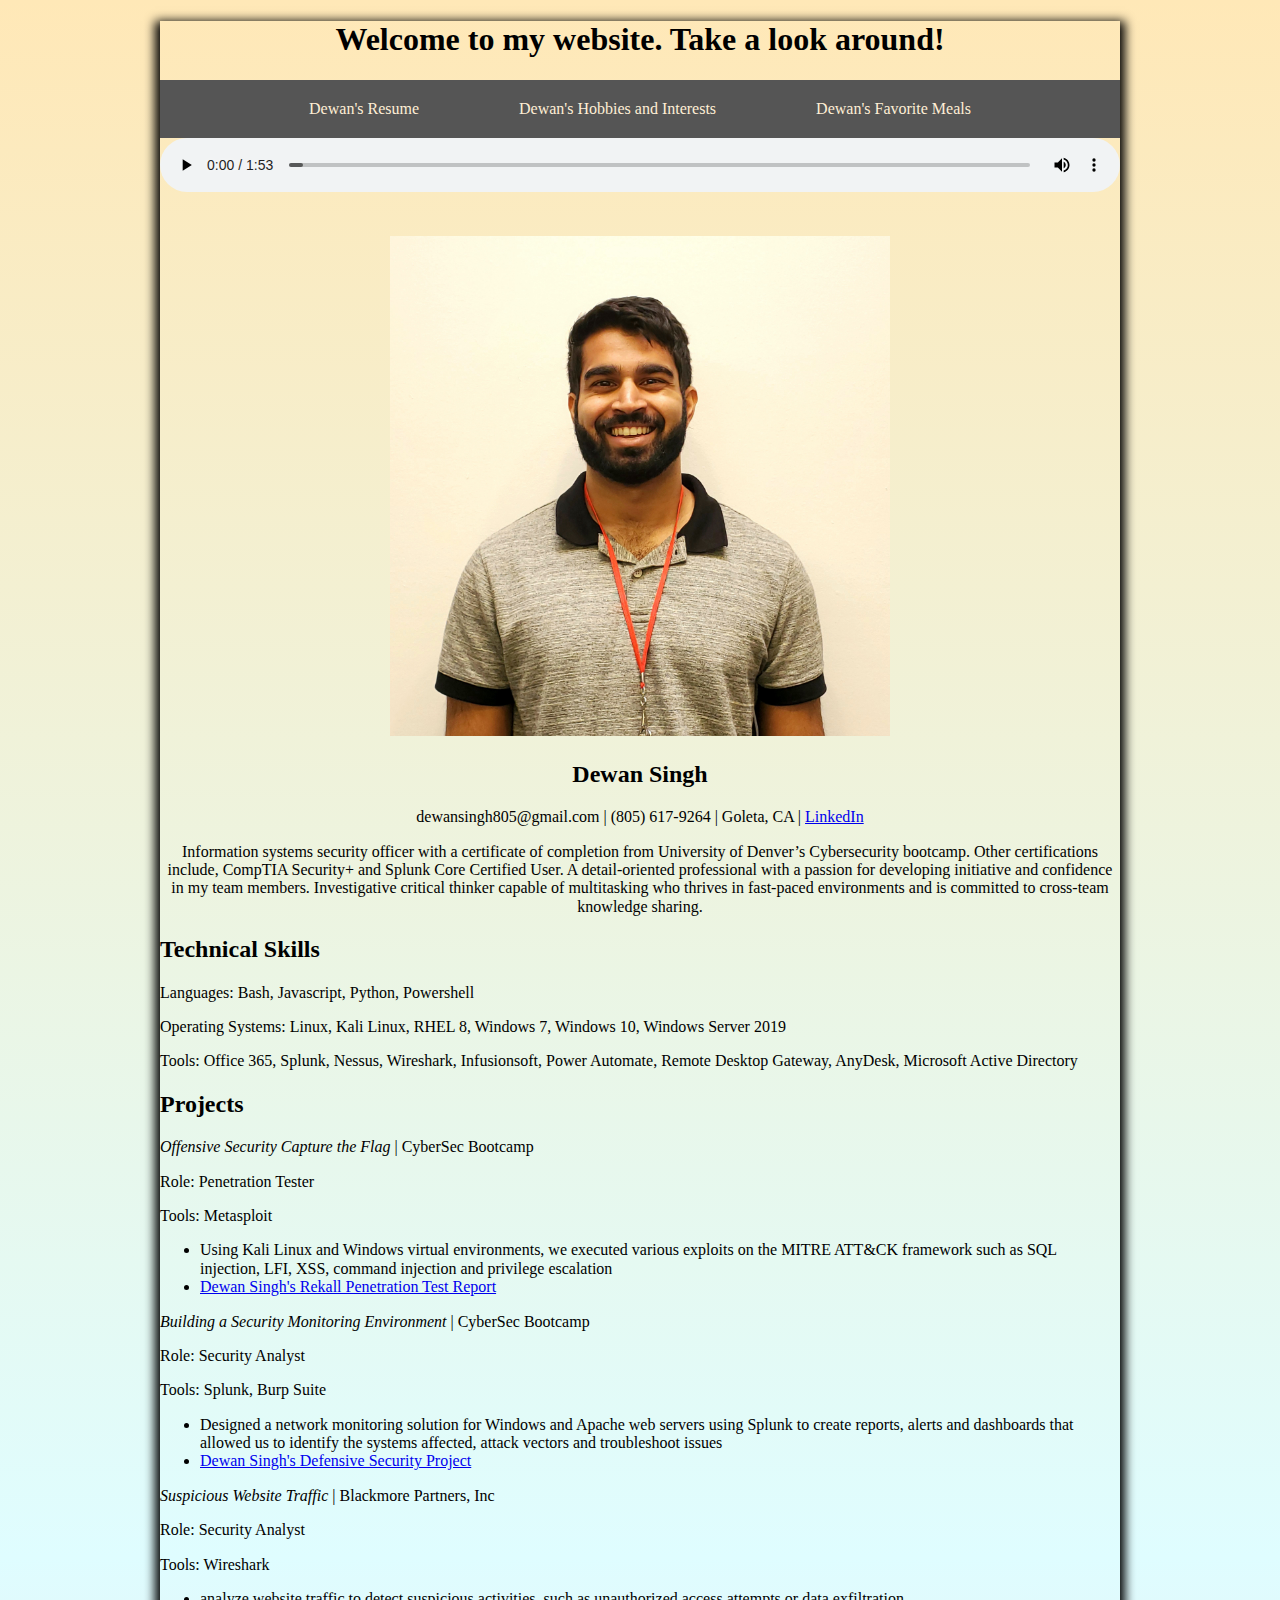
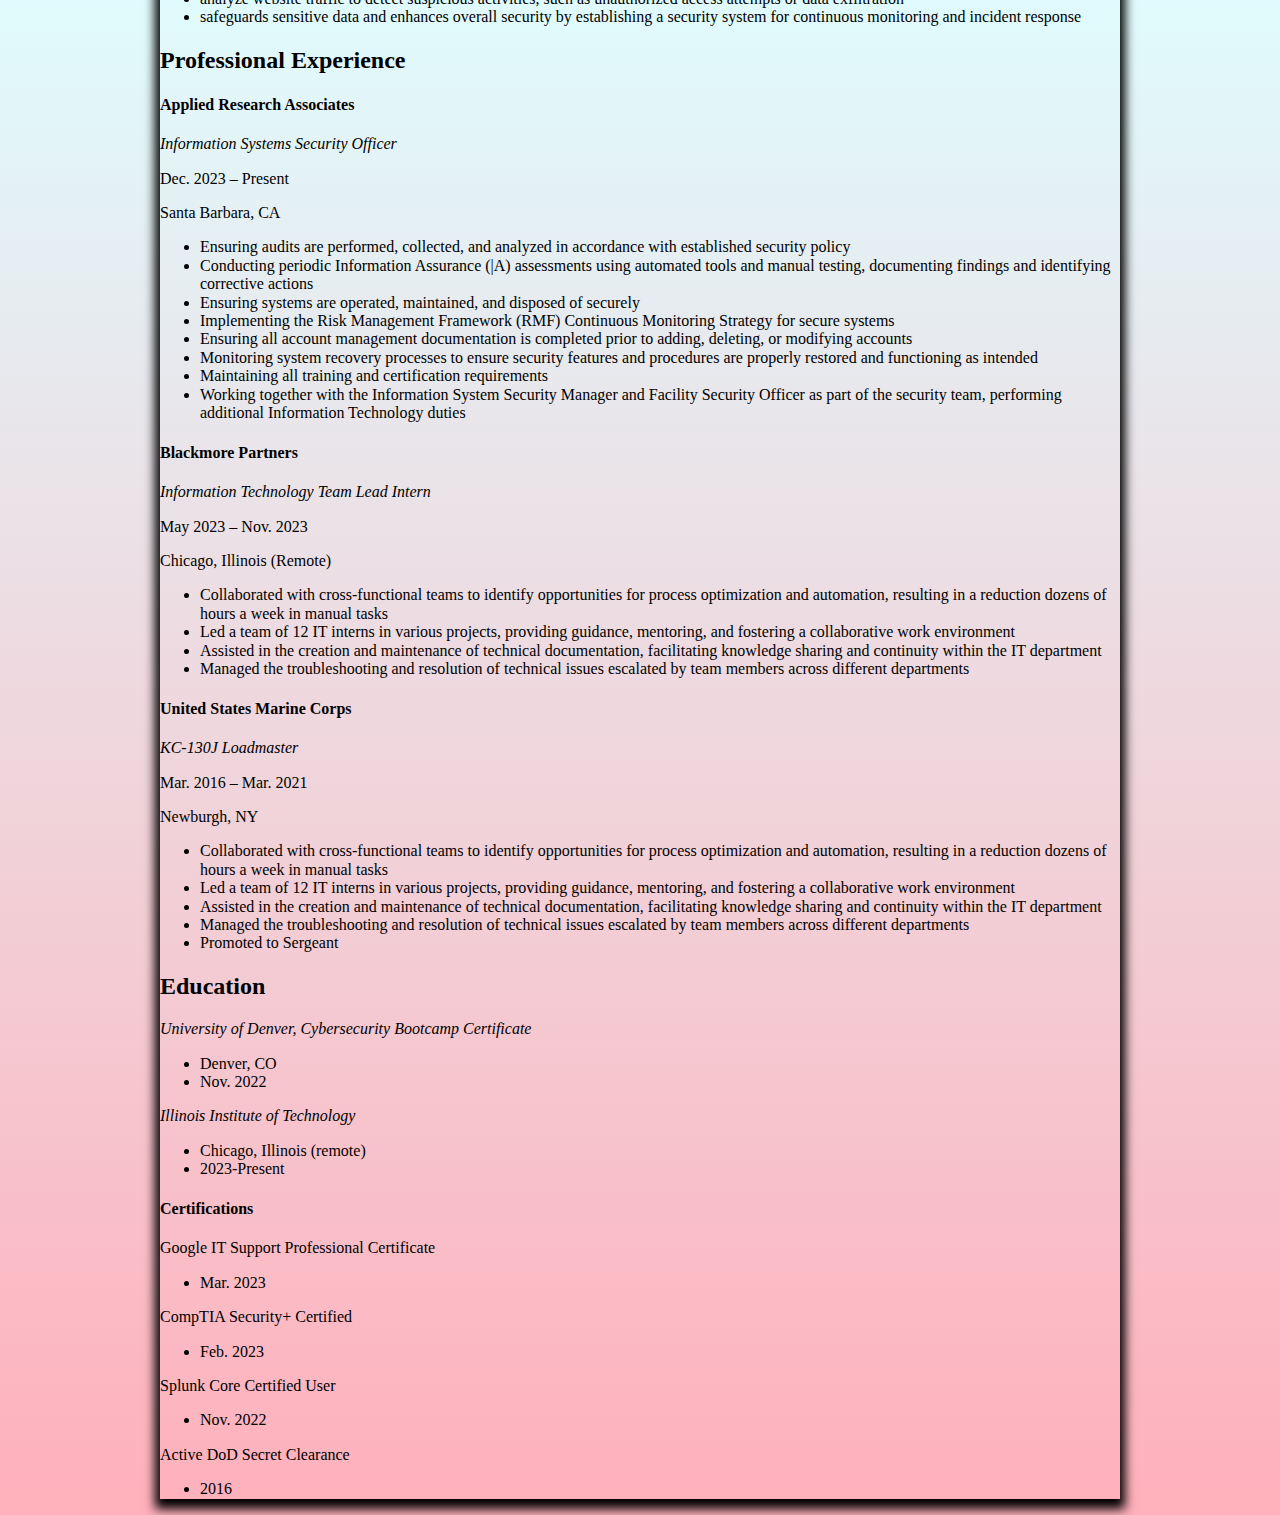
==== index.html @ 74b289df "Test css addition" ====
<!DOCTYPE html>
<html lang="en">
<head>
  <meta charset="utf-8">
  <title>Dewan's Website</title>
  <link rel="stylesheet" type="text/css" href="css/normalize.css">
  <link rel="stylesheet" type="text/css" href="css/test.css">
</head>
<body>
  <div id="content">
    <h1>Welcome to my website. Take a look around!</h1>
    <nav id="proj-nav">
      <ul>
        <li><a href="index.html">Dewan's Resume</a></li>
        <li><a href="blog.html">Dewan's Hobbies and Interests</a></li>
        <li><a href="recipe.html">Dewan's Favorite Meals</a></li>
      </ul>
    </nav>
    <audio controls>
      <source src="media/serene-view.mp3" type="audio/mp3">
    </audio>
    <header id="header">
      <img class="Dewan" src="images/Dewan.jpg" alt="A picture of a very photogenic man" width="500" height="500">
      <h2><strong>Dewan Singh</strong></h2>
      <p>dewansingh805@gmail.com   |  (805) 617-9264 | Goleta, CA | <a href="https://www.linkedin.com/in/dewan-singh-96767b1b7/">LinkedIn</a></p>
      <p>Information systems security officer with a certificate of completion from University of Denver’s Cybersecurity bootcamp. Other certifications include, CompTIA Security+ and Splunk Core Certified User. A detail-oriented professional with a passion for developing initiative and confidence in my team members. Investigative critical thinker capable of multitasking who thrives in fast-paced environments and is committed to cross-team knowledge sharing.</p>
    </header>
    <main id="cont">
      <div id="sub1">
        <h2><strong>Technical Skills</strong></h2>
        <p>Languages: Bash, Javascript, Python, Powershell</p>
        <p>Operating Systems: Linux, Kali Linux, RHEL 8, Windows 7, Windows 10, Windows Server 2019</p>
        <p>Tools: Office 365, Splunk, Nessus, Wireshark, Infusionsoft, Power Automate, Remote Desktop Gateway, AnyDesk, Microsoft Active Directory</p>
      </div>
      <div id="sub2">
        <h2><strong>Projects</strong></h2>
        <div id="project1">
          <p><em>Offensive Security Capture the Flag</em> | CyberSec Bootcamp</p>
          <p>Role: Penetration Tester</p>
          <p>Tools: Metasploit</p>
          <ul>
            <li>Using Kali Linux and Windows virtual environments, we executed various exploits on the MITRE ATT&CK framework such as SQL injection, LFI, XSS, command injection and privilege escalation</li>
            <li><a href="https://bit.ly/3Yk1WV3">Dewan Singh's Rekall Penetration Test Report</a></li>
          </ul>
        </div>
        <div id="project2">
          <p><em>Building a Security Monitoring Environment</em> | CyberSec Bootcamp</p>
          <p>Role: Security Analyst</p>
          <p>Tools: Splunk, Burp Suite</p>
          <ul>
            <li>Designed a network monitoring solution for Windows and Apache web servers using Splunk to create reports, alerts and dashboards that allowed us to identify the systems affected, attack vectors and troubleshoot issues</li>
            <li><a href="https://bit.ly/3ZetKM2">Dewan Singh's Defensive Security Project</a></li>
          </ul>
        </div>
        <div id="project3">
          <p><em>Suspicious Website Traffic</em> | Blackmore Partners, Inc</p>
          <p>Role: Security Analyst</p>
          <p>Tools: Wireshark</p>
          <ul>
            <li>analyze website traffic to detect suspicious activities, such as unauthorized access attempts or data exfiltration</li>
            <li>safeguards sensitive data and enhances overall security by establishing a security system for continuous monitoring and incident response</li>
          </ul>
        </div>
      </div>
      <div id="sub3">
        <h2><strong>Professional Experience</strong></h2>
        <div id="exp1">
          <h4><strong>Applied Research Associates</strong></h4>
          <p><em>Information Systems Security Officer</em></p>
          <p>Dec. 2023 – Present</p>
          <p>Santa Barbara, CA</p>
          <ul>
            <li>Ensuring audits are performed, collected, and analyzed in accordance with established security policy</li>
            <li>Conducting periodic Information Assurance (|A) assessments using automated tools and manual testing, documenting findings and identifying corrective actions</li>
            <li>Ensuring systems are operated, maintained, and disposed of securely</li>
            <li>Implementing the Risk Management Framework (RMF) Continuous Monitoring Strategy for secure systems</li>
            <li>Ensuring all account management documentation is completed prior to adding, deleting, or modifying accounts</li>
            <li>Monitoring system recovery processes to ensure security features and procedures are properly restored and functioning as intended</li>
            <li>Maintaining all training and certification requirements</li>
            <li>Working together with the Information System Security Manager and Facility Security Officer as part of the security team, performing additional Information Technology duties</li>
          </ul>
        </div>
        <div id="exp2">
          <h4><strong>Blackmore Partners</strong></h4>
          <p><em>Information Technology Team Lead Intern</em></p>
          <p>May 2023 – Nov. 2023</p>
          <p>Chicago, Illinois (Remote)</p>
          <ul>
            <li>Collaborated with cross-functional teams to identify opportunities for process optimization and automation, resulting in a reduction dozens of hours a week in manual tasks</li>
            <li>Led a team of 12 IT interns in various projects, providing guidance, mentoring, and fostering a collaborative work environment</li>
            <li>Assisted in the creation and maintenance of technical documentation, facilitating knowledge sharing and continuity within the IT department</li>
            <li>Managed the troubleshooting and resolution of technical issues escalated by team members across different departments</li>
          </ul>
        </div>
        <div id="exp3">
          <h4><strong>United States Marine Corps</strong></h4>
          <p><em>KC-130J Loadmaster</em></p>
          <p>Mar. 2016 – Mar. 2021</p>
          <p>Newburgh, NY</p>
          <ul>
            <li>Collaborated with cross-functional teams to identify opportunities for process optimization and automation, resulting in a reduction dozens of hours a week in manual tasks</li>
            <li>Led a team of 12 IT interns in various projects, providing guidance, mentoring, and fostering a collaborative work environment</li>
            <li>Assisted in the creation and maintenance of technical documentation, facilitating knowledge sharing and continuity within the IT department</li>
            <li>Managed the troubleshooting and resolution of technical issues escalated by team members across different departments</li>
            <li>Promoted to Sergeant</li>
          </ul>
        </div>
      </div>
      <div id="sub4">
        <h2><strong>Education</strong></h2>
        <div id="schools">
          <p><em>University of Denver, Cybersecurity Bootcamp Certificate</em></p>
          <ul>
            <li>Denver, CO</li>
            <li>Nov. 2022</li>
          </ul>
          <p><em>Illinois Institute of Technology</em></p>
          <ul>
            <li>Chicago, Illinois (remote)</li>
            <li>2023-Present</li>
          </ul>
        </div>
        <div id="certs">
          <h4><strong>Certifications</strong></h4>
          <p>Google IT Support Professional Certificate</p>
          <ul>
            <li>Mar. 2023</li>
          </ul>
          <p>CompTIA Security+ Certified</p>
          <ul>
            <li>Feb. 2023</li>
          </ul>
          <p>Splunk Core Certified User</p>
          <ul>
            <li>Nov. 2022</li>
          </ul>
          <p>Active DoD Secret Clearance</p>
          <ul>
            <li>2016</li>
          </ul>
        </div>
      </div>
      <p hidden>Created by Dewan Singh</p>
    </main>
  </div>
</body>
</html>
---- css/test.css ----
body {
	background: rgb(255,176,187);
	background: linear-gradient(0deg, rgba(255,176,187,1) 0%, rgba(223,253,255,1) 50%, rgba(255,232,183,1) 100%);
}
        
#content {
	width: 960px;
	margin: 0 auto;
	box-shadow: 0px 5px 10px 5px rgba(0, 0, 0, 1);
	border-radius 15px;
}

h1 {
	position: relative;
	text-align: center;
}

h2 strong {
	position: relative;
	text-align: center;
}

img {
	position: relative;
	text-align: center;
}

audio {
	width: 100%;
}

#header {
	position: relative;
	text-align: center;
	margin-top: 40px;
	border-radius: 12px 12px 0px 0px;
}

#proj-nav {
	float: left;
	width: 100%;
	background-color: #555;
}

#proj-nav ul {
	list-style-type: none;
	margin: 0;
	padding: 0;
	float: left;
	position: relative;
	left:50%;
}

#proj-nav ul li {
	padding: 10px 25px;
	float: left;
	position: relative;
	right: 50%;
}

#proj-nav ul li a {
	padding: 10px 25px;
	display: block;
	text-decoration: none;
	color: #FFEFD5;

#proj-nav ul li a:hover {
	background-color: #FFEFD5;
	color: #666;
}
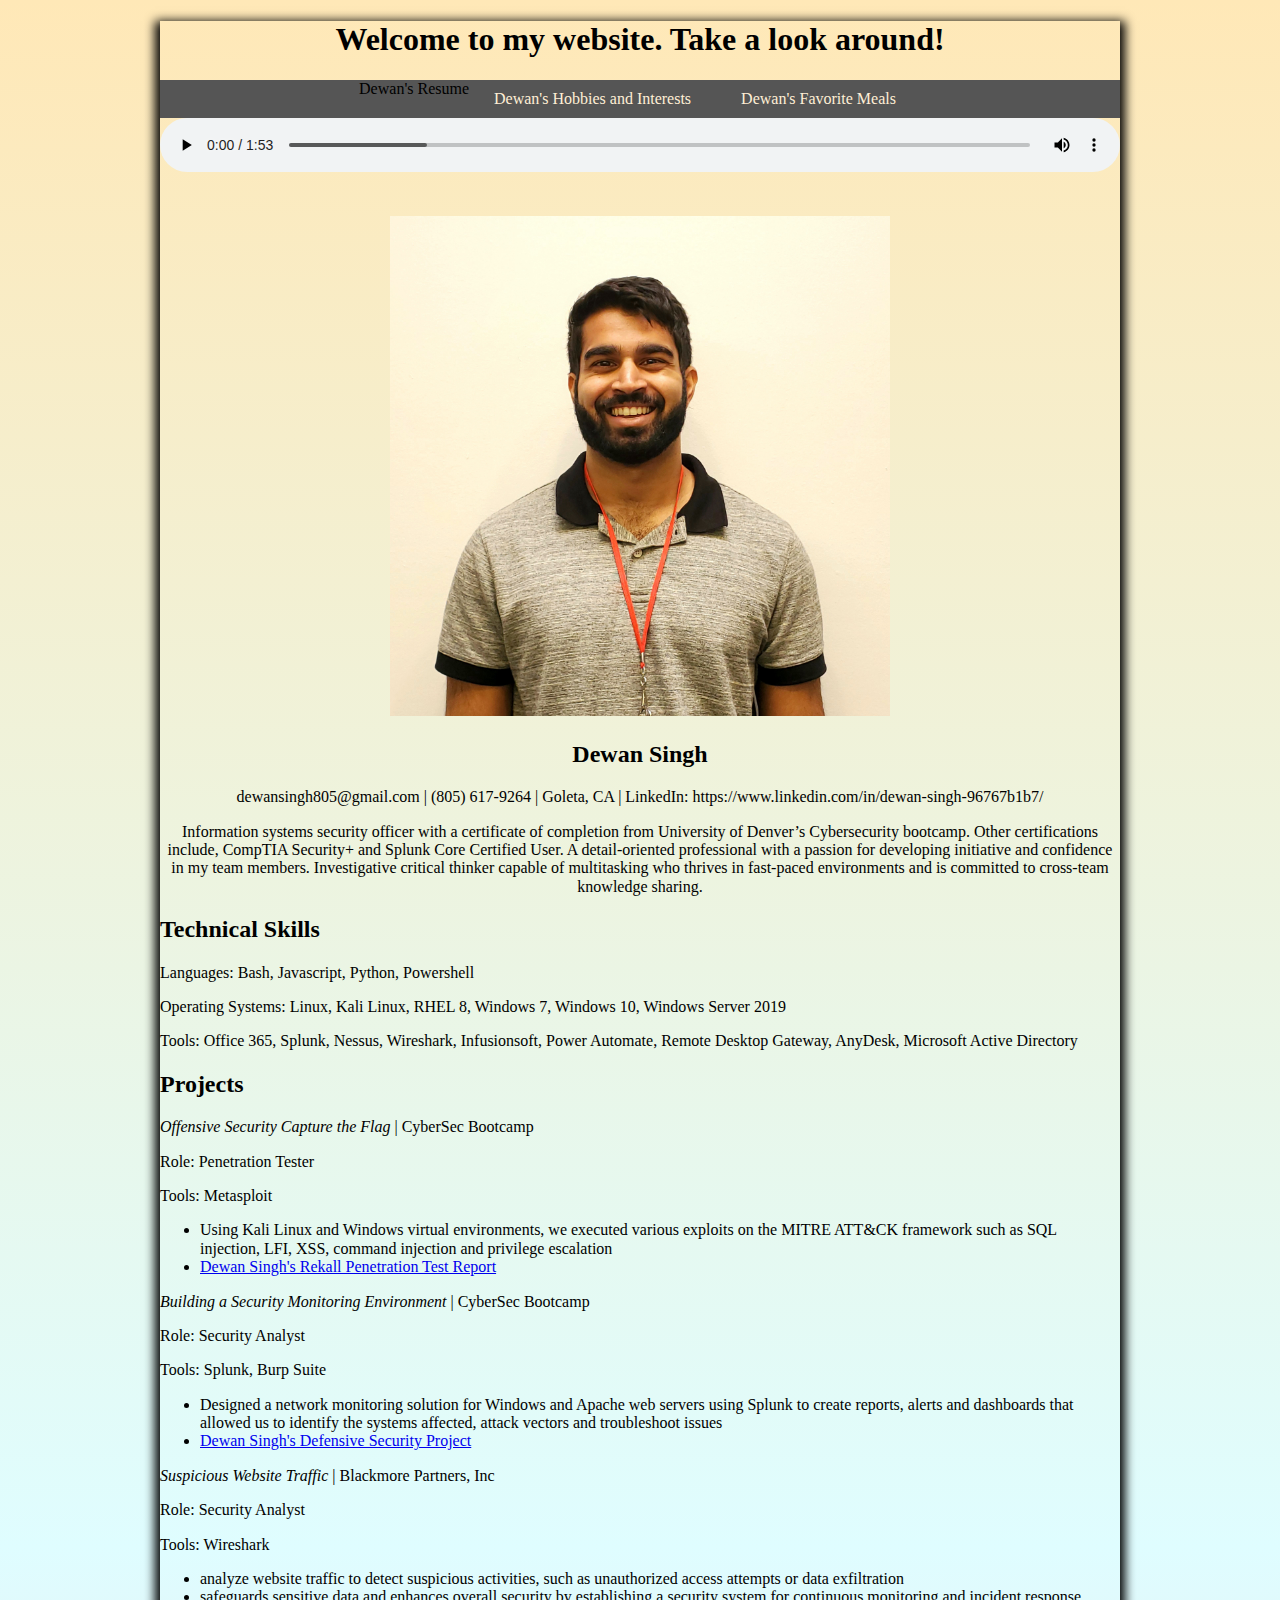
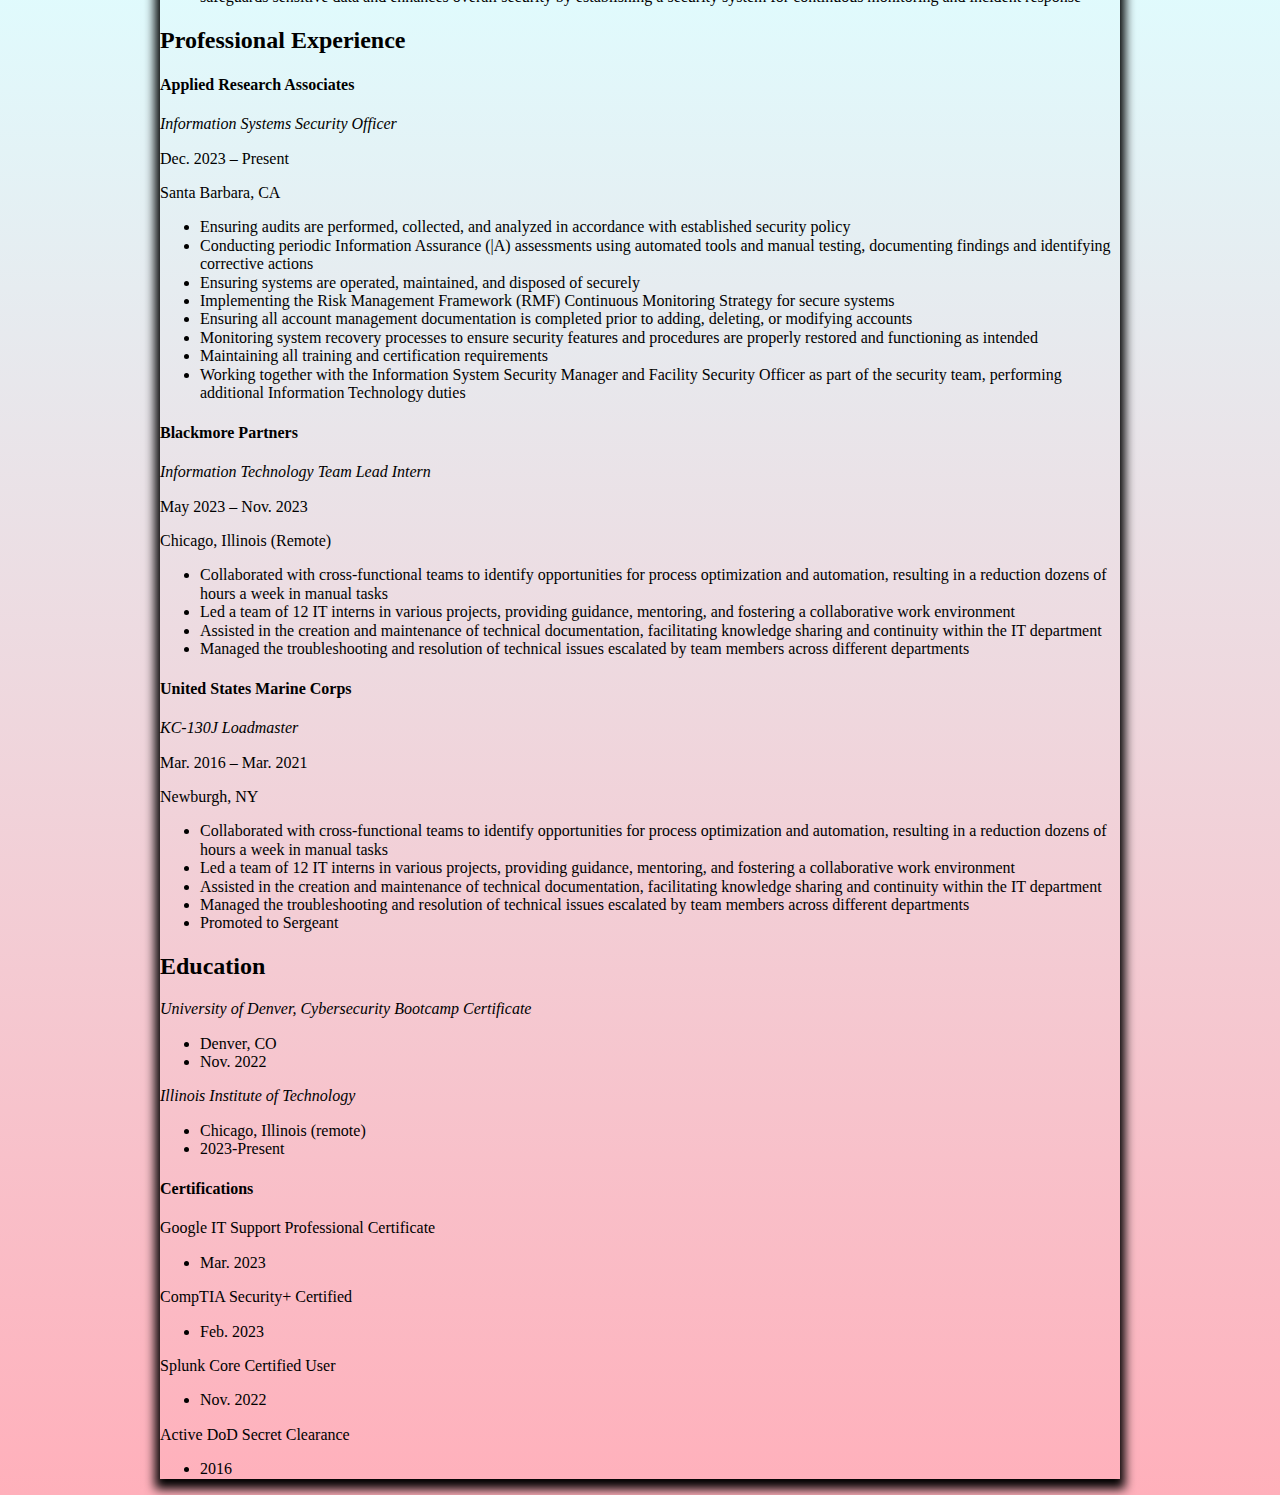
==== commit a8e0db09: "Update index.html" ====
--- a/index.html
+++ b/index.html
@@ -4,14 +4,14 @@
   <meta charset="utf-8">
   <title>Dewan's Website</title>
   <link rel="stylesheet" type="text/css" href="css/normalize.css">
-  <link rel="stylesheet" type="text/css" href="css/test.css">
+  <link rel="stylesheet" type="text/css" href="css/styles.css">
 </head>
 <body>
   <div id="content">
     <h1>Welcome to my website. Take a look around!</h1>
     <nav id="proj-nav">
       <ul>
-        <li><a href="index.html">Dewan's Resume</a></li>
+        <li>Dewan's Resume</li>
         <li><a href="blog.html">Dewan's Hobbies and Interests</a></li>
         <li><a href="recipe.html">Dewan's Favorite Meals</a></li>
       </ul>
@@ -22,7 +22,7 @@
     <header id="header">
       <img class="Dewan" src="images/Dewan.jpg" alt="A picture of a very photogenic man" width="500" height="500">
       <h2><strong>Dewan Singh</strong></h2>
-      <p>dewansingh805@gmail.com   |  (805) 617-9264 | Goleta, CA | <a href="https://www.linkedin.com/in/dewan-singh-96767b1b7/">LinkedIn</a></p>
+      <p>dewansingh805@gmail.com   |  (805) 617-9264 | Goleta, CA | LinkedIn: https://www.linkedin.com/in/dewan-singh-96767b1b7/</p>
       <p>Information systems security officer with a certificate of completion from University of Denver’s Cybersecurity bootcamp. Other certifications include, CompTIA Security+ and Splunk Core Certified User. A detail-oriented professional with a passion for developing initiative and confidence in my team members. Investigative critical thinker capable of multitasking who thrives in fast-paced environments and is committed to cross-team knowledge sharing.</p>
     </header>
     <main id="cont">
--- a/css/styles.css
+++ b/css/styles.css
@@ -0,0 +1,66 @@
+body {
+	background: rgb(255,176,187);
+	background: linear-gradient(0deg, rgba(255,176,187,1) 0%, rgba(223,253,255,1) 50%, rgba(255,232,183,1) 100%);
+}
+        
+#content {
+	width: 960px;
+	margin: 0 auto;
+	box-shadow: 0px 5px 10px 5px rgba(0, 0, 0, 1);
+	border-radius 15px;
+}
+
+h1 {
+	position: relative;
+	text-align: center;
+}
+
+#cont h2 strong {
+	text-align: center;
+}
+
+
+#cont img {
+	position: relative;
+	text-align: center;
+}
+
+audio {
+	width: 100%;
+}
+
+#header {
+	position: relative;
+	text-align: center;
+	margin-top: 40px;
+	border-radius: 12px 12px 0px 0px;
+}
+
+#proj-nav {
+	float: left;
+	width: 100%;
+	background-color: #555;
+}
+
+#proj-nav ul {
+	list-style-type: none;
+	margin: 0;
+	padding: 0;
+	float: left;
+	position: relative;
+	left:50%;
+}
+
+#proj-nav ul li {
+	float: left;
+	position: relative;
+	right: 50%;
+	display: block;
+}
+
+#proj-nav ul li a {
+	padding: 10px 25px;
+	display: block;
+	text-decoration: none;
+	color: #FFEFD5;
+}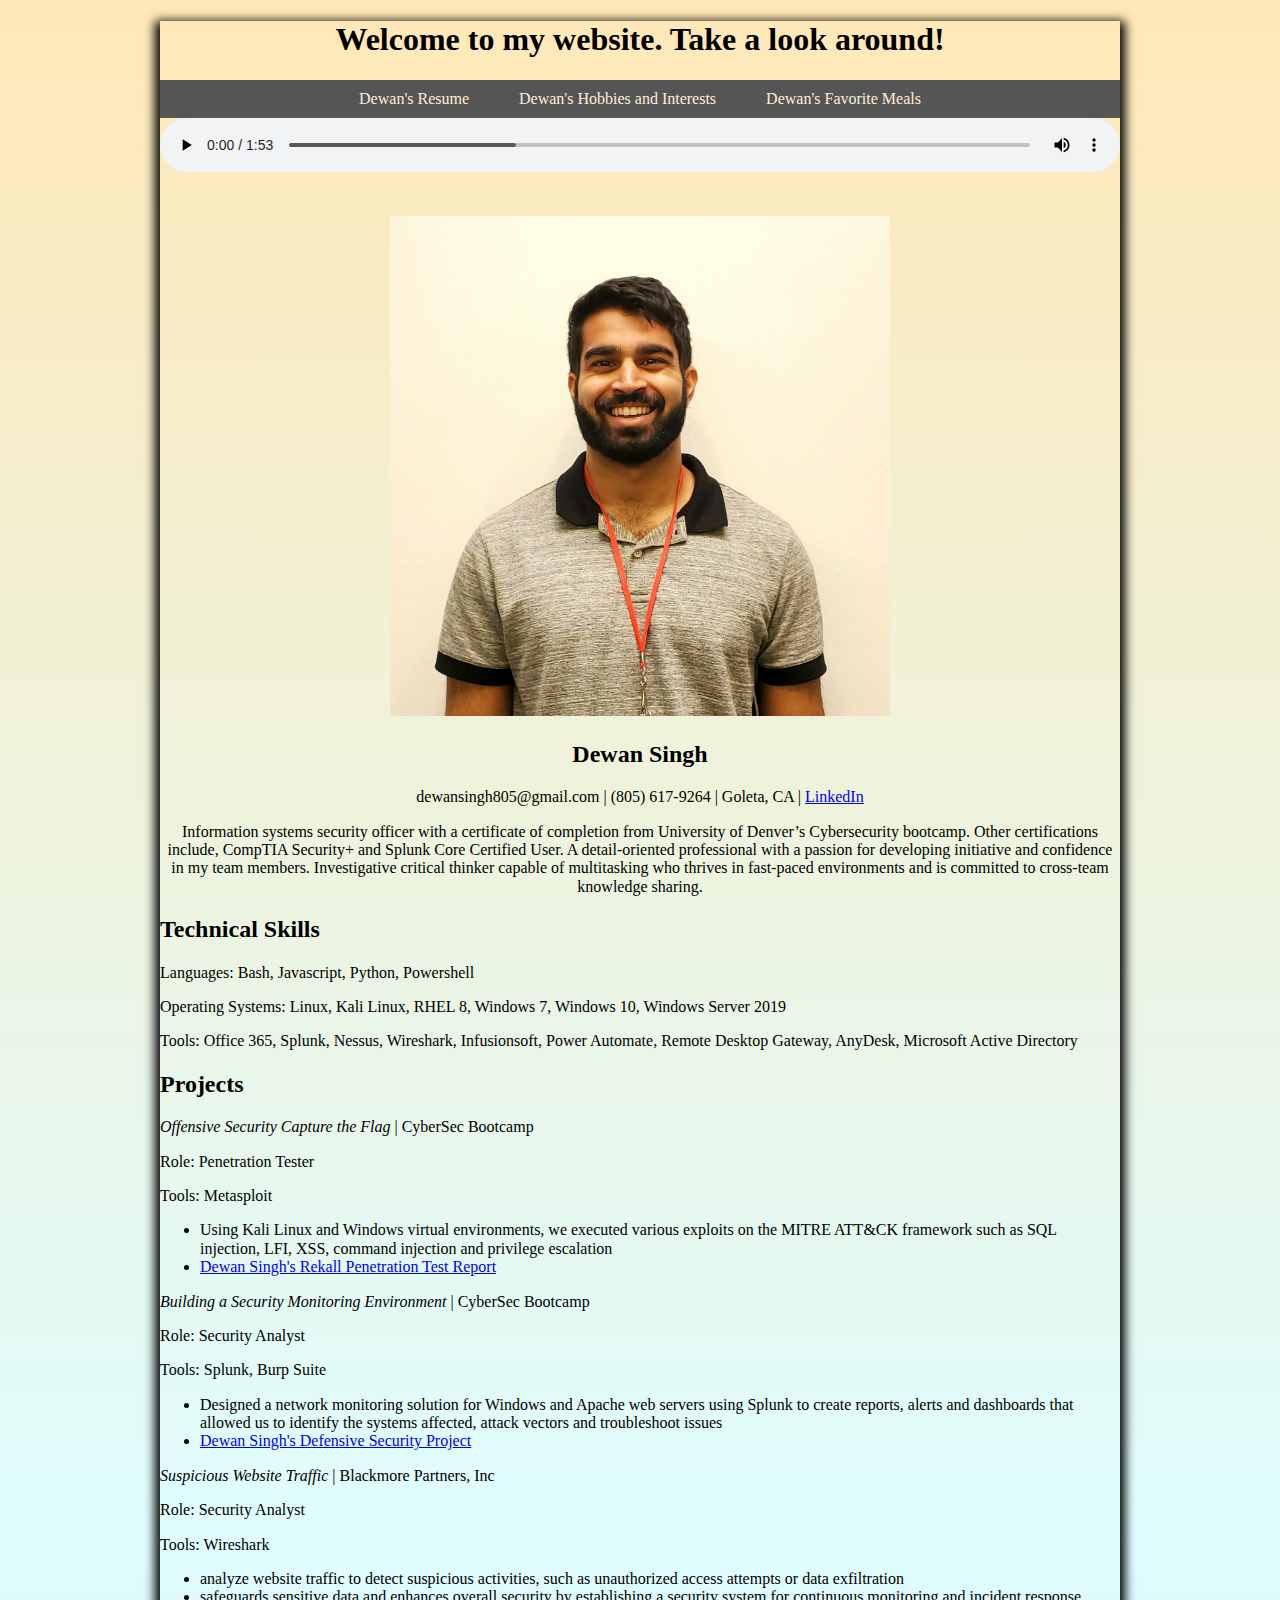
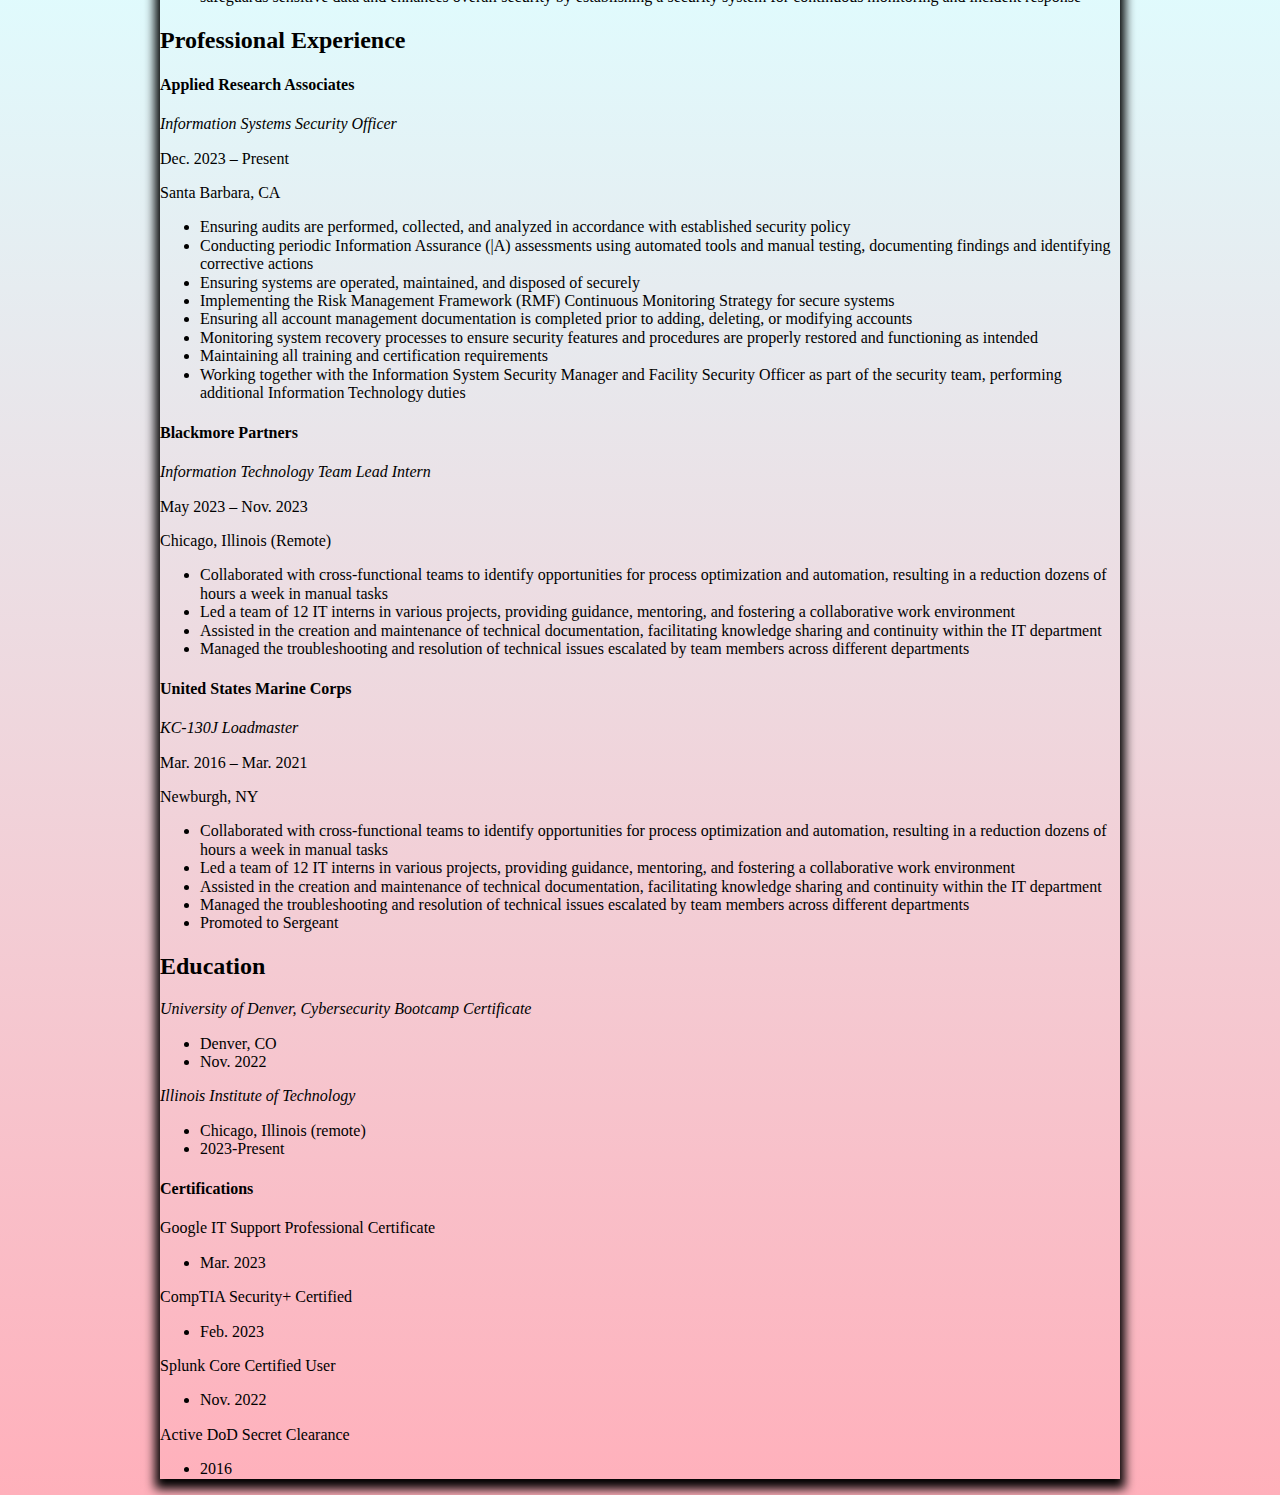
==== commit 0dfb37c2: "Update index.html" ====
--- a/index.html
+++ b/index.html
@@ -4,14 +4,14 @@
   <meta charset="utf-8">
   <title>Dewan's Website</title>
   <link rel="stylesheet" type="text/css" href="css/normalize.css">
-  <link rel="stylesheet" type="text/css" href="css/styles.css">
+  <link rel="stylesheet" type="text/css" href="css/test.css">
 </head>
 <body>
   <div id="content">
     <h1>Welcome to my website. Take a look around!</h1>
     <nav id="proj-nav">
       <ul>
-        <li>Dewan's Resume</li>
+        <li><a href="index.html">Dewan's Resume</a></li>
         <li><a href="blog.html">Dewan's Hobbies and Interests</a></li>
         <li><a href="recipe.html">Dewan's Favorite Meals</a></li>
       </ul>
@@ -22,7 +22,7 @@
     <header id="header">
       <img class="Dewan" src="images/Dewan.jpg" alt="A picture of a very photogenic man" width="500" height="500">
       <h2><strong>Dewan Singh</strong></h2>
-      <p>dewansingh805@gmail.com   |  (805) 617-9264 | Goleta, CA | LinkedIn: https://www.linkedin.com/in/dewan-singh-96767b1b7/</p>
+      <p>dewansingh805@gmail.com   |  (805) 617-9264 | Goleta, CA | <a href="https://www.linkedin.com/in/dewan-singh-96767b1b7/">LinkedIn</a></p>
       <p>Information systems security officer with a certificate of completion from University of Denver’s Cybersecurity bootcamp. Other certifications include, CompTIA Security+ and Splunk Core Certified User. A detail-oriented professional with a passion for developing initiative and confidence in my team members. Investigative critical thinker capable of multitasking who thrives in fast-paced environments and is committed to cross-team knowledge sharing.</p>
     </header>
     <main id="cont">
--- a/css/test.css
+++ b/css/test.css
@@ -0,0 +1,69 @@
+body {
+	background: rgb(255,176,187);
+	background: linear-gradient(0deg, rgba(255,176,187,1) 0%, rgba(223,253,255,1) 50%, rgba(255,232,183,1) 100%);
+}
+        
+#content {
+	width: 960px;
+	margin: 0 auto;
+	box-shadow: 0px 5px 10px 5px rgba(0, 0, 0, 1);
+	border-radius 15px;
+}
+
+h1 {
+	position: relative;
+	text-align: center;
+}
+
+h2 strong {
+	position: relative;
+	text-align: center;
+}
+
+img {
+	position: relative;
+	text-align: center;
+}
+
+audio {
+	width: 100%;
+}
+
+#header {
+	position: relative;
+	text-align: center;
+	margin-top: 40px;
+	border-radius: 12px 12px 0px 0px;
+}
+
+#proj-nav {
+	float: left;
+	width: 100%;
+	background-color: #555;
+}
+
+#proj-nav ul {
+	list-style-type: none;
+	margin: 0;
+	padding: 0;
+	float: left;
+	position: relative;
+	left:50%;
+}
+
+#proj-nav ul li {
+	padding: 10px 25px;
+	float: left;
+	position: relative;
+	right: 50%;
+	display: block;
+}
+
+#proj-nav ul li a {
+	text-decoration: none;
+	color: #FFEFD5;
+
+#proj-nav ul li a:hover {
+	background-color: #FFEFD5;
+	color: #666;
+}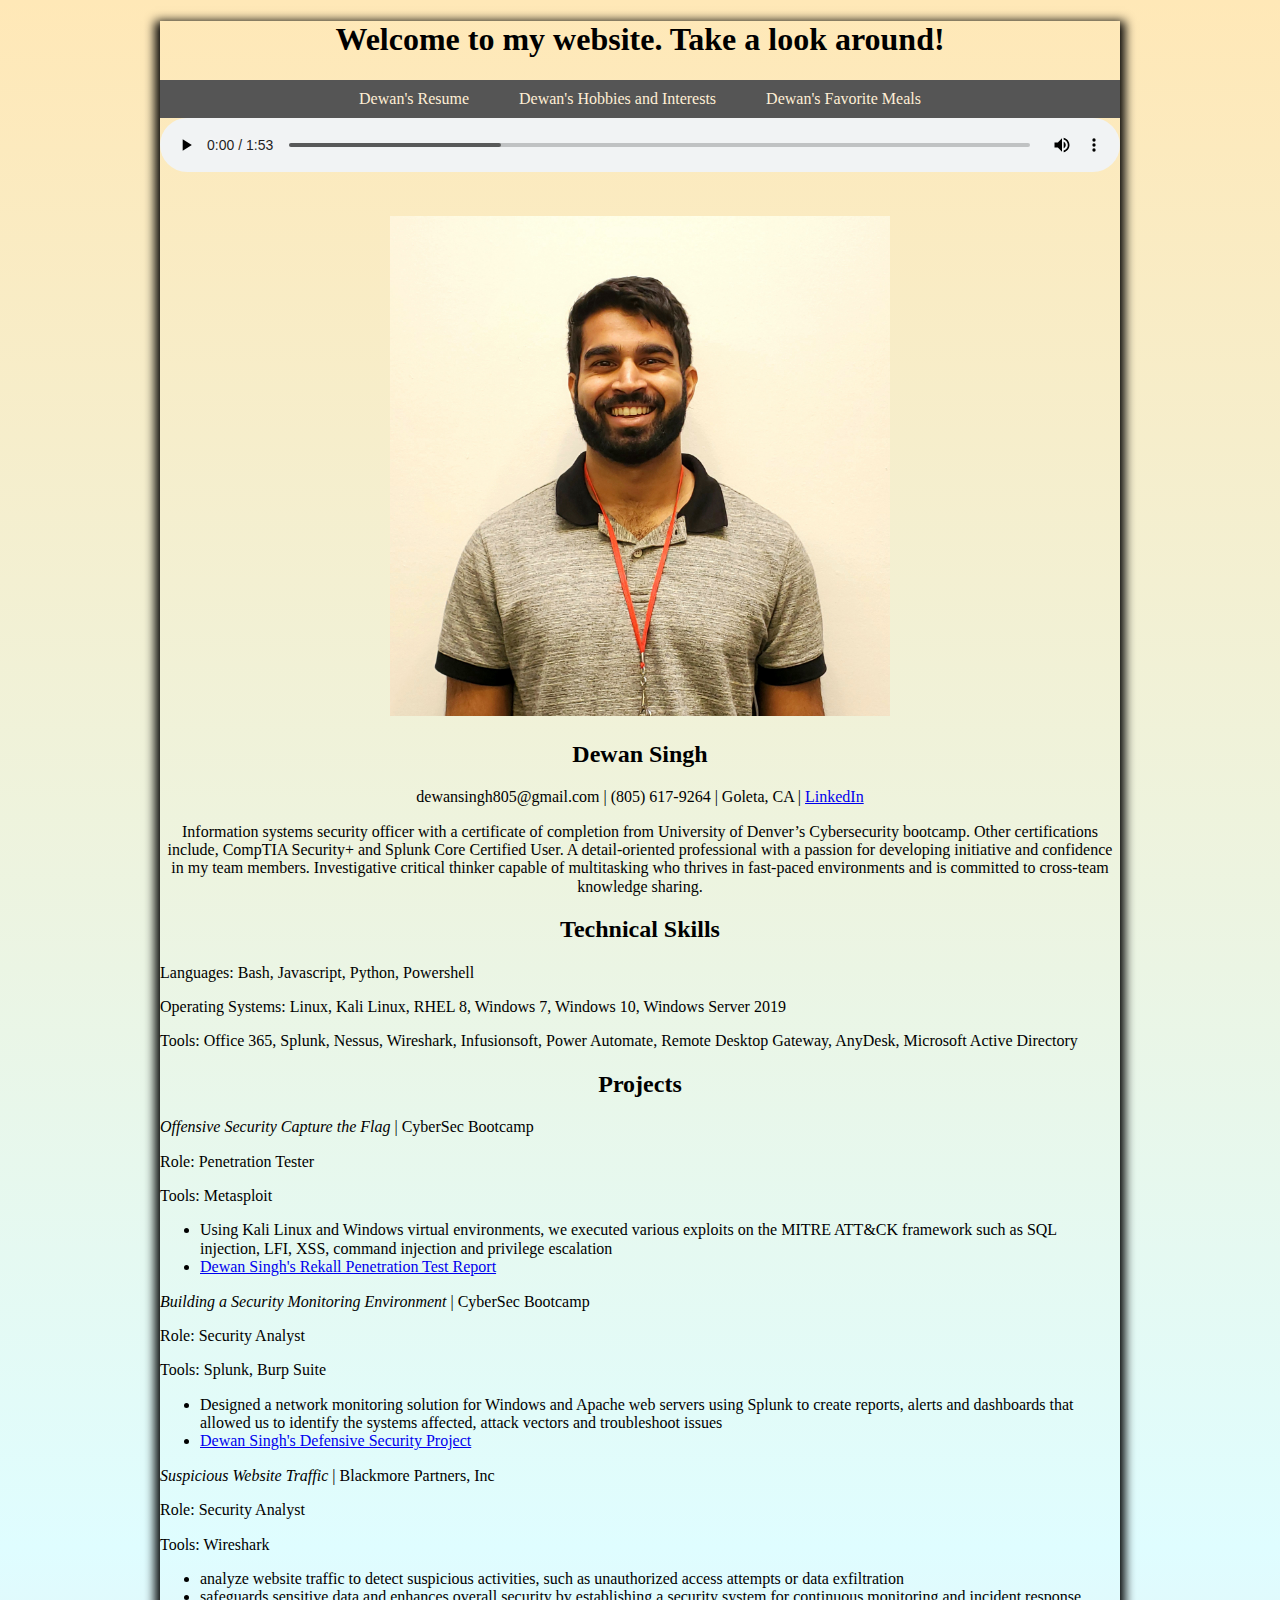
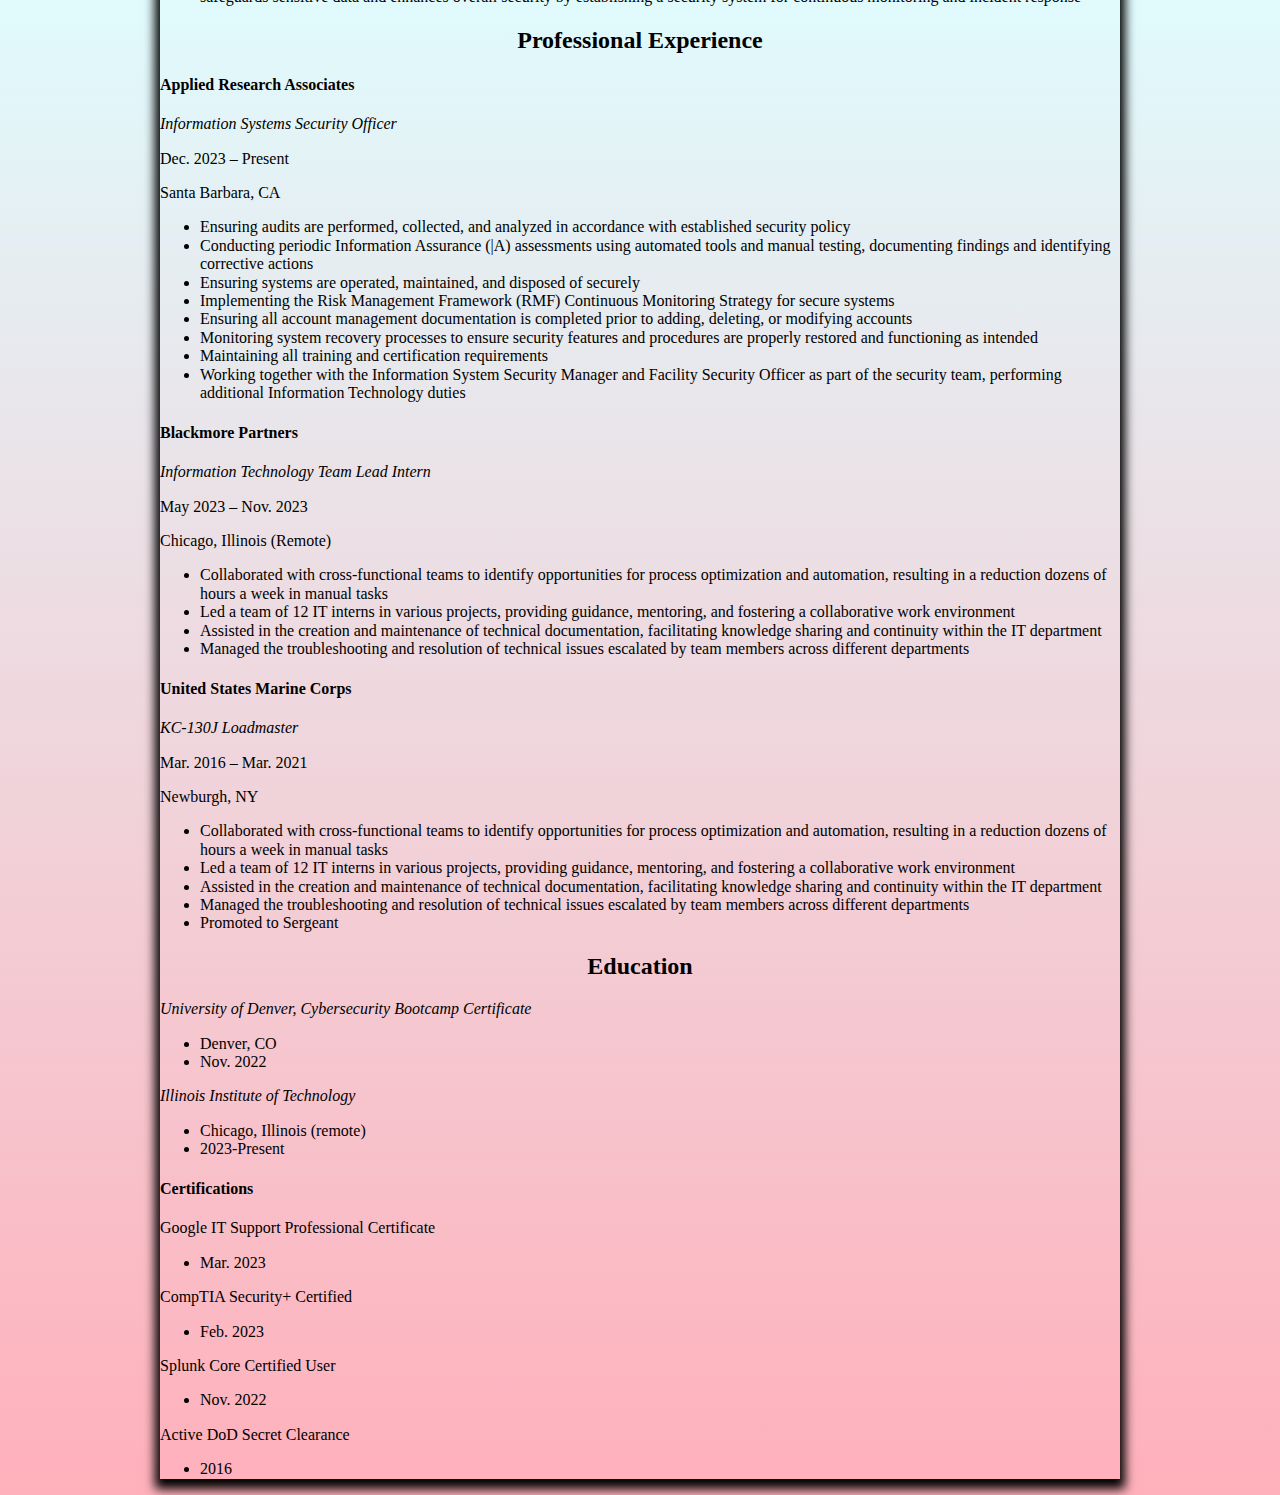
==== commit d4bdec03: "Revert test to styles css" ====
--- a/index.html
+++ b/index.html
@@ -4,7 +4,7 @@
   <meta charset="utf-8">
   <title>Dewan's Website</title>
   <link rel="stylesheet" type="text/css" href="css/normalize.css">
-  <link rel="stylesheet" type="text/css" href="css/test.css">
+  <link rel="stylesheet" type="text/css" href="css/styles.css">
 </head>
 <body>
   <div id="content">
--- a/css/styles.css
+++ b/css/styles.css
@@ -0,0 +1,65 @@
+body {
+	background: rgb(255,176,187);
+	background: linear-gradient(0deg, rgba(255,176,187,1) 0%, rgba(223,253,255,1) 50%, rgba(255,232,183,1) 100%);
+}
+        
+#content {
+	width: 960px;
+	margin: 0 auto;
+	box-shadow: 0px 5px 10px 5px rgba(0, 0, 0, 1);
+	border-radius 15px;
+}
+
+h1 {
+	position: relative;
+	text-align: center;
+}
+
+h2 {
+	position: relative;
+	text-align: center;
+}
+
+img {
+	position: relative;
+	text-align: center;
+}
+
+audio {
+	width: 100%;
+}
+
+#header {
+	position: relative;
+	text-align: center;
+	margin-top: 40px;
+	border-radius: 12px 12px 0px 0px;
+}
+
+#proj-nav {
+	float: left;
+	width: 100%;
+	background-color: #555;
+}
+
+#proj-nav ul {
+	list-style-type: none;
+	margin: 0;
+	padding: 0;
+	float: left;
+	position: relative;
+	left:50%;
+}
+
+#proj-nav ul li {
+	padding: 10px 25px;
+	float: left;
+	position: relative;
+	right: 50%;
+	display: block;
+}
+
+#proj-nav ul li a {
+	text-decoration: none;
+	color: #FFEFD5;
+}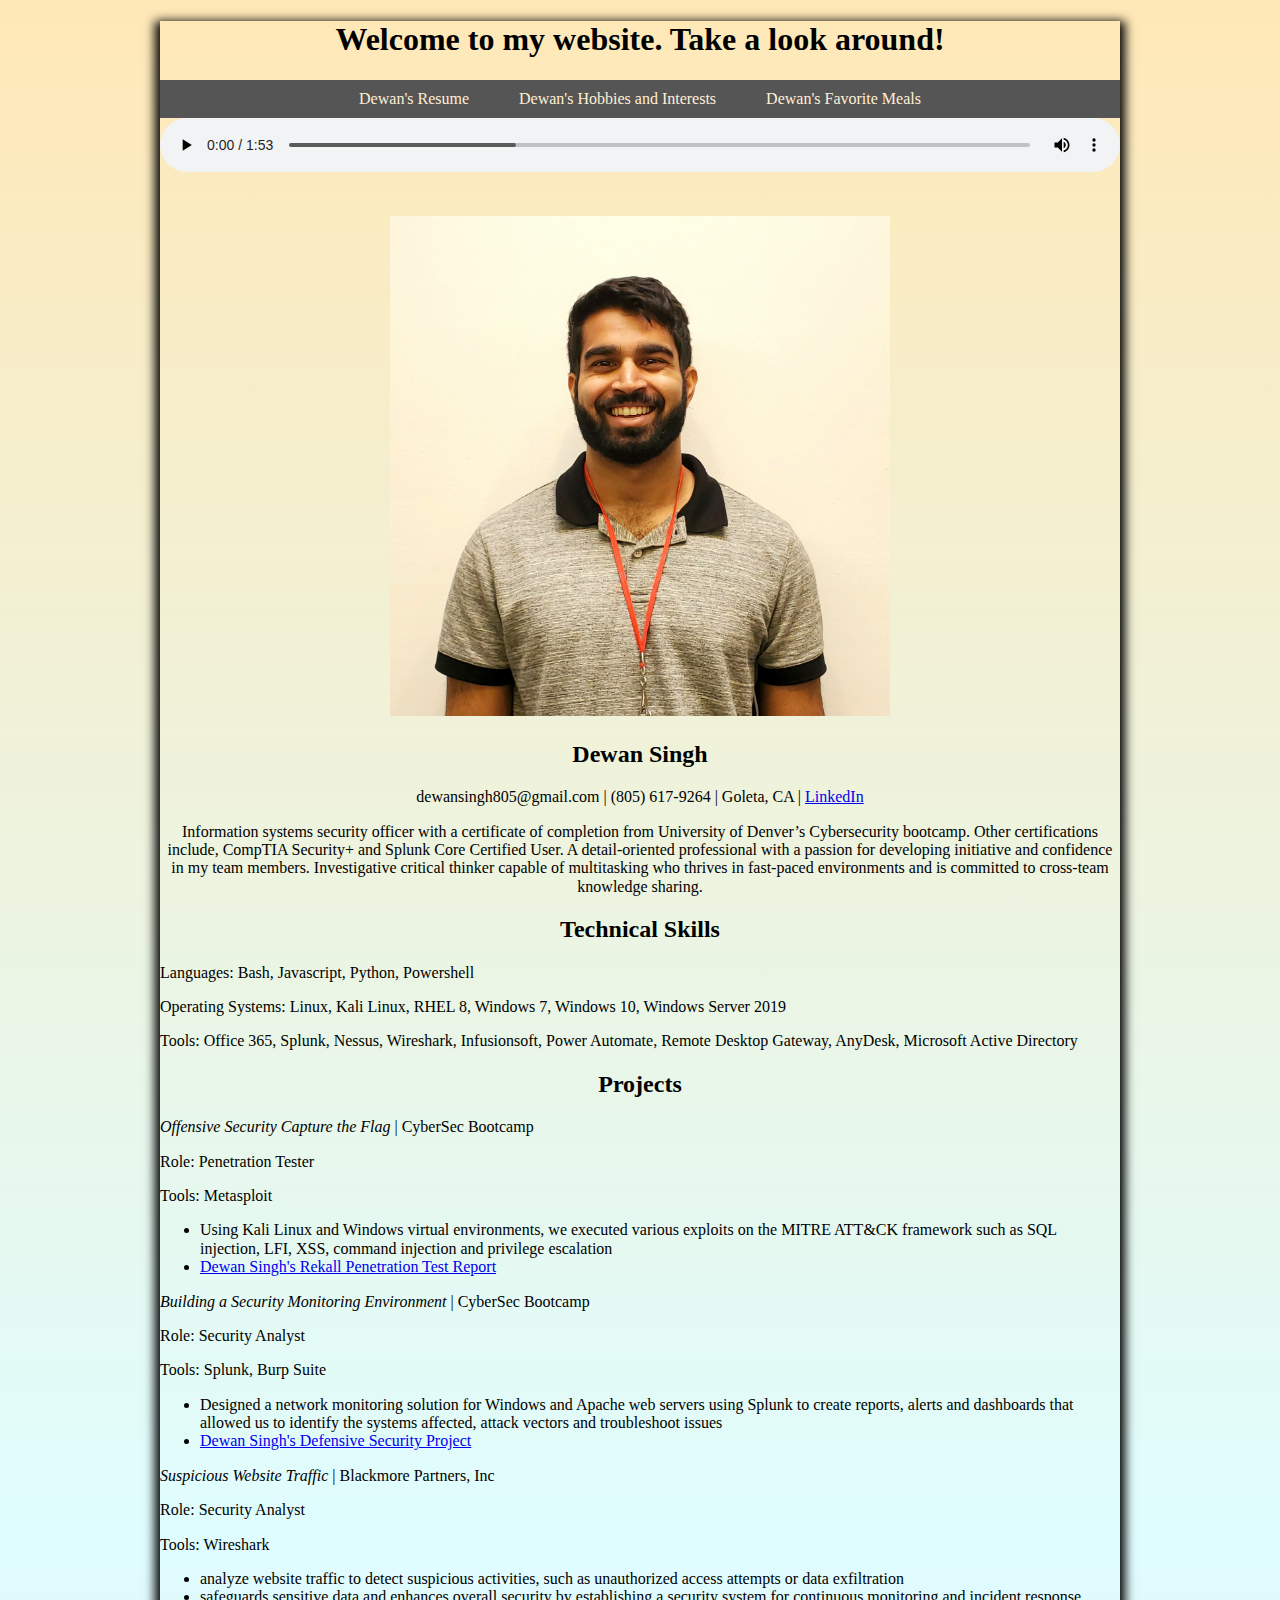
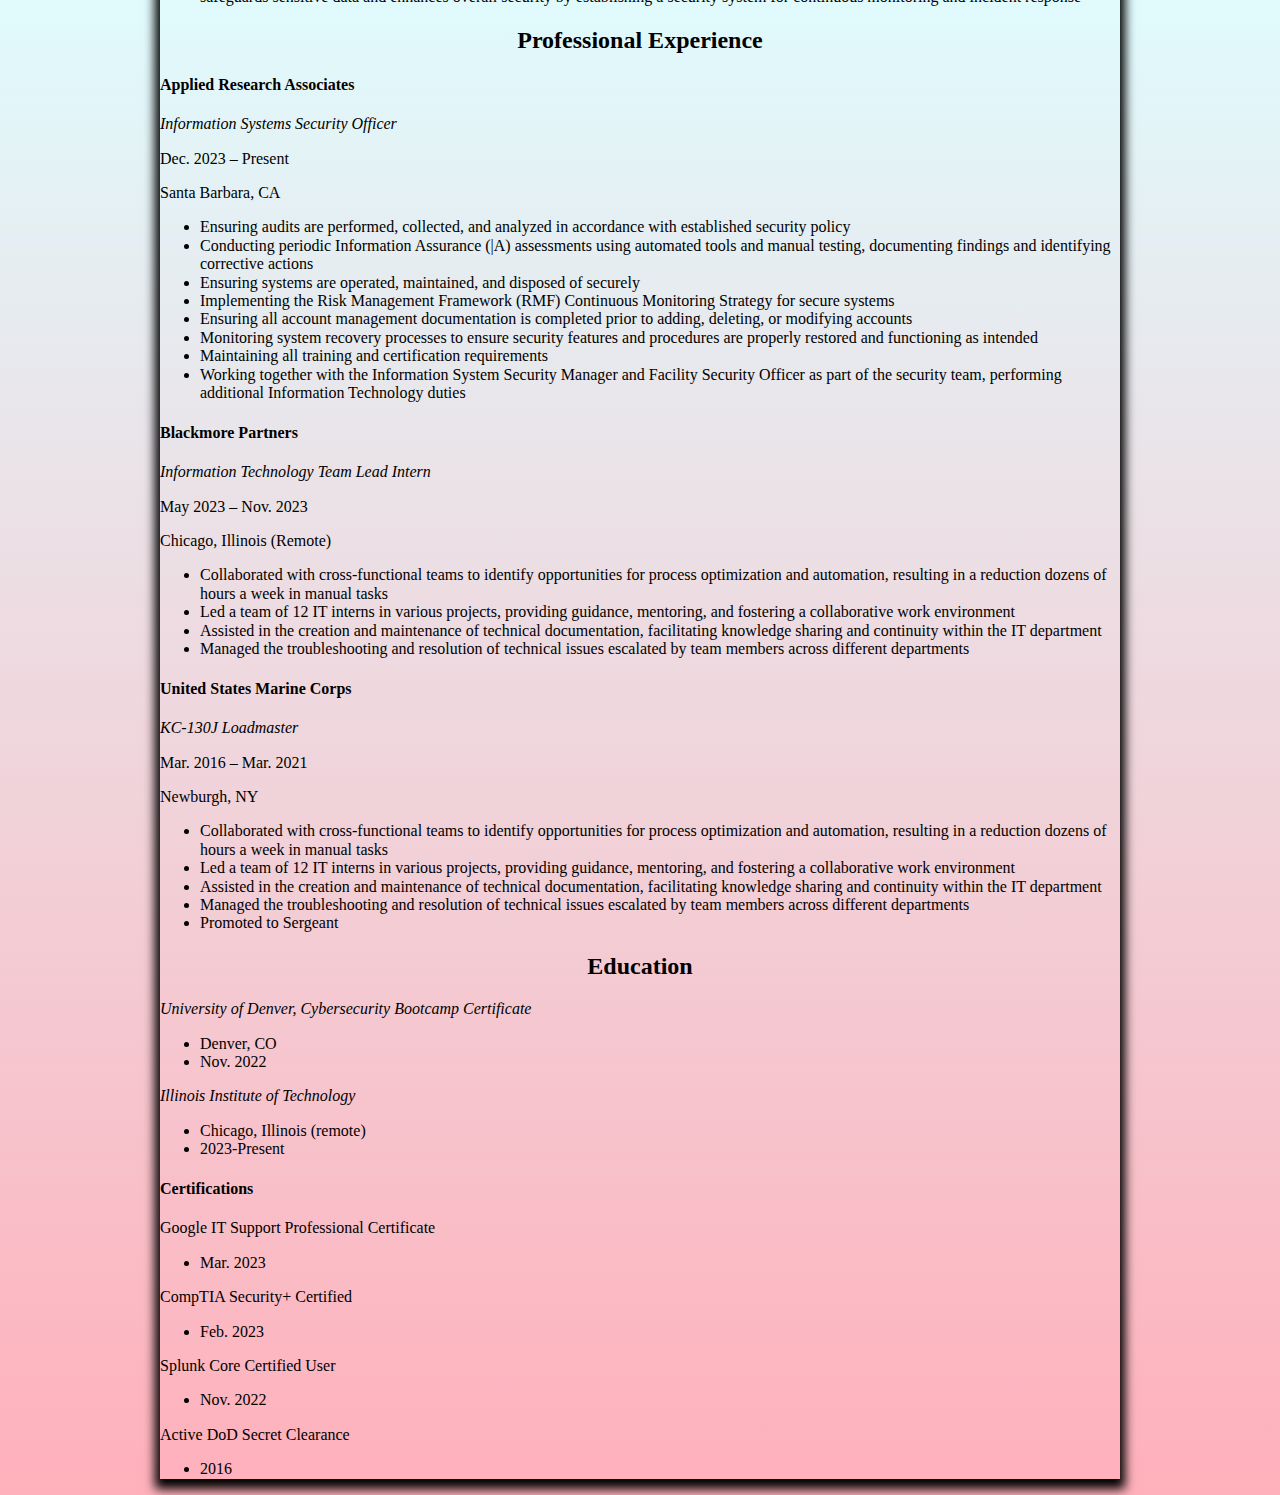
==== commit f0520a01: "Image class creation" ====
--- a/index.html
+++ b/index.html
@@ -4,7 +4,7 @@
   <meta charset="utf-8">
   <title>Dewan's Website</title>
   <link rel="stylesheet" type="text/css" href="css/normalize.css">
-  <link rel="stylesheet" type="text/css" href="css/styles.css">
+  <link rel="stylesheet" type="text/css" href="css/test.css">
 </head>
 <body>
   <div id="content">
@@ -20,7 +20,7 @@
       <source src="media/serene-view.mp3" type="audio/mp3">
     </audio>
     <header id="header">
-      <img class="Dewan" src="images/Dewan.jpg" alt="A picture of a very photogenic man" width="500" height="500">
+      <img class="imgc" src="images/Dewan.jpg" alt="A picture of a very photogenic man" width="500" height="500">
       <h2><strong>Dewan Singh</strong></h2>
       <p>dewansingh805@gmail.com   |  (805) 617-9264 | Goleta, CA | <a href="https://www.linkedin.com/in/dewan-singh-96767b1b7/">LinkedIn</a></p>
       <p>Information systems security officer with a certificate of completion from University of Denver’s Cybersecurity bootcamp. Other certifications include, CompTIA Security+ and Splunk Core Certified User. A detail-oriented professional with a passion for developing initiative and confidence in my team members. Investigative critical thinker capable of multitasking who thrives in fast-paced environments and is committed to cross-team knowledge sharing.</p>
--- a/css/test.css
+++ b/css/test.css
@@ -0,0 +1,69 @@
+body {
+	background: rgb(255,176,187);
+	background: linear-gradient(0deg, rgba(255,176,187,1) 0%, rgba(223,253,255,1) 50%, rgba(255,232,183,1) 100%);
+}
+        
+#content {
+	width: 960px;
+	margin: 0 auto;
+	box-shadow: 0px 5px 10px 5px rgba(0, 0, 0, 1);
+	border-radius 15px;
+}
+
+h1 {
+	position: relative;
+	text-align: center;
+}
+
+h2 {
+	position: relative;
+	text-align: center;
+}
+
+.imgc {
+	position: relative;
+	text-align: center;
+}
+
+audio {
+	width: 100%;
+}
+
+#header {
+	position: relative;
+	text-align: center;
+	margin-top: 40px;
+	border-radius: 12px 12px 0px 0px;
+}
+
+#proj-nav {
+	float: left;
+	width: 100%;
+	background-color: #555;
+}
+
+#proj-nav ul {
+	list-style-type: none;
+	margin: 0;
+	padding: 0;
+	float: left;
+	position: relative;
+	left:50%;
+}
+
+#proj-nav ul li {
+	padding: 10px 25px;
+	float: left;
+	position: relative;
+	right: 50%;
+	display: block;
+}
+
+#proj-nav ul li a {
+	text-decoration: none;
+	color: #FFEFD5;
+
+#proj-nav ul li a:hover {
+	background-color: #FFEFD5;
+	color: #666;
+}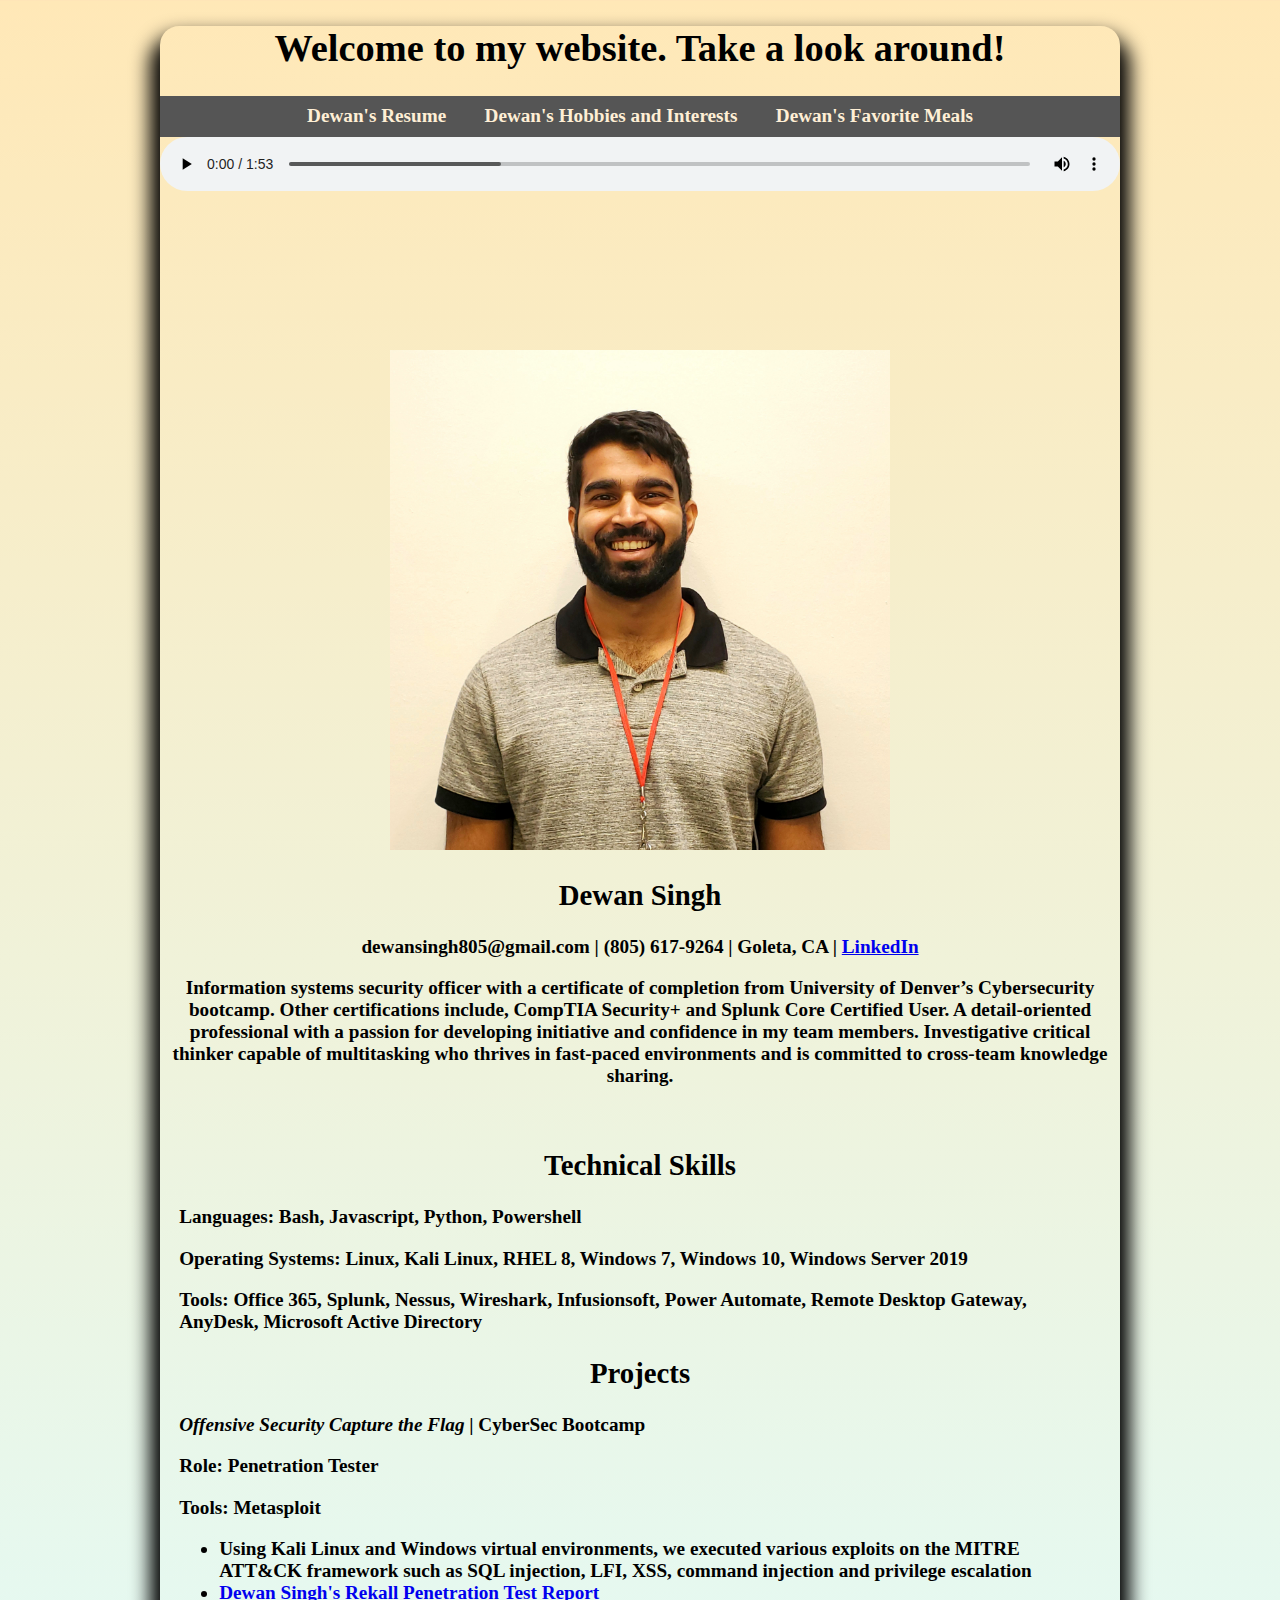
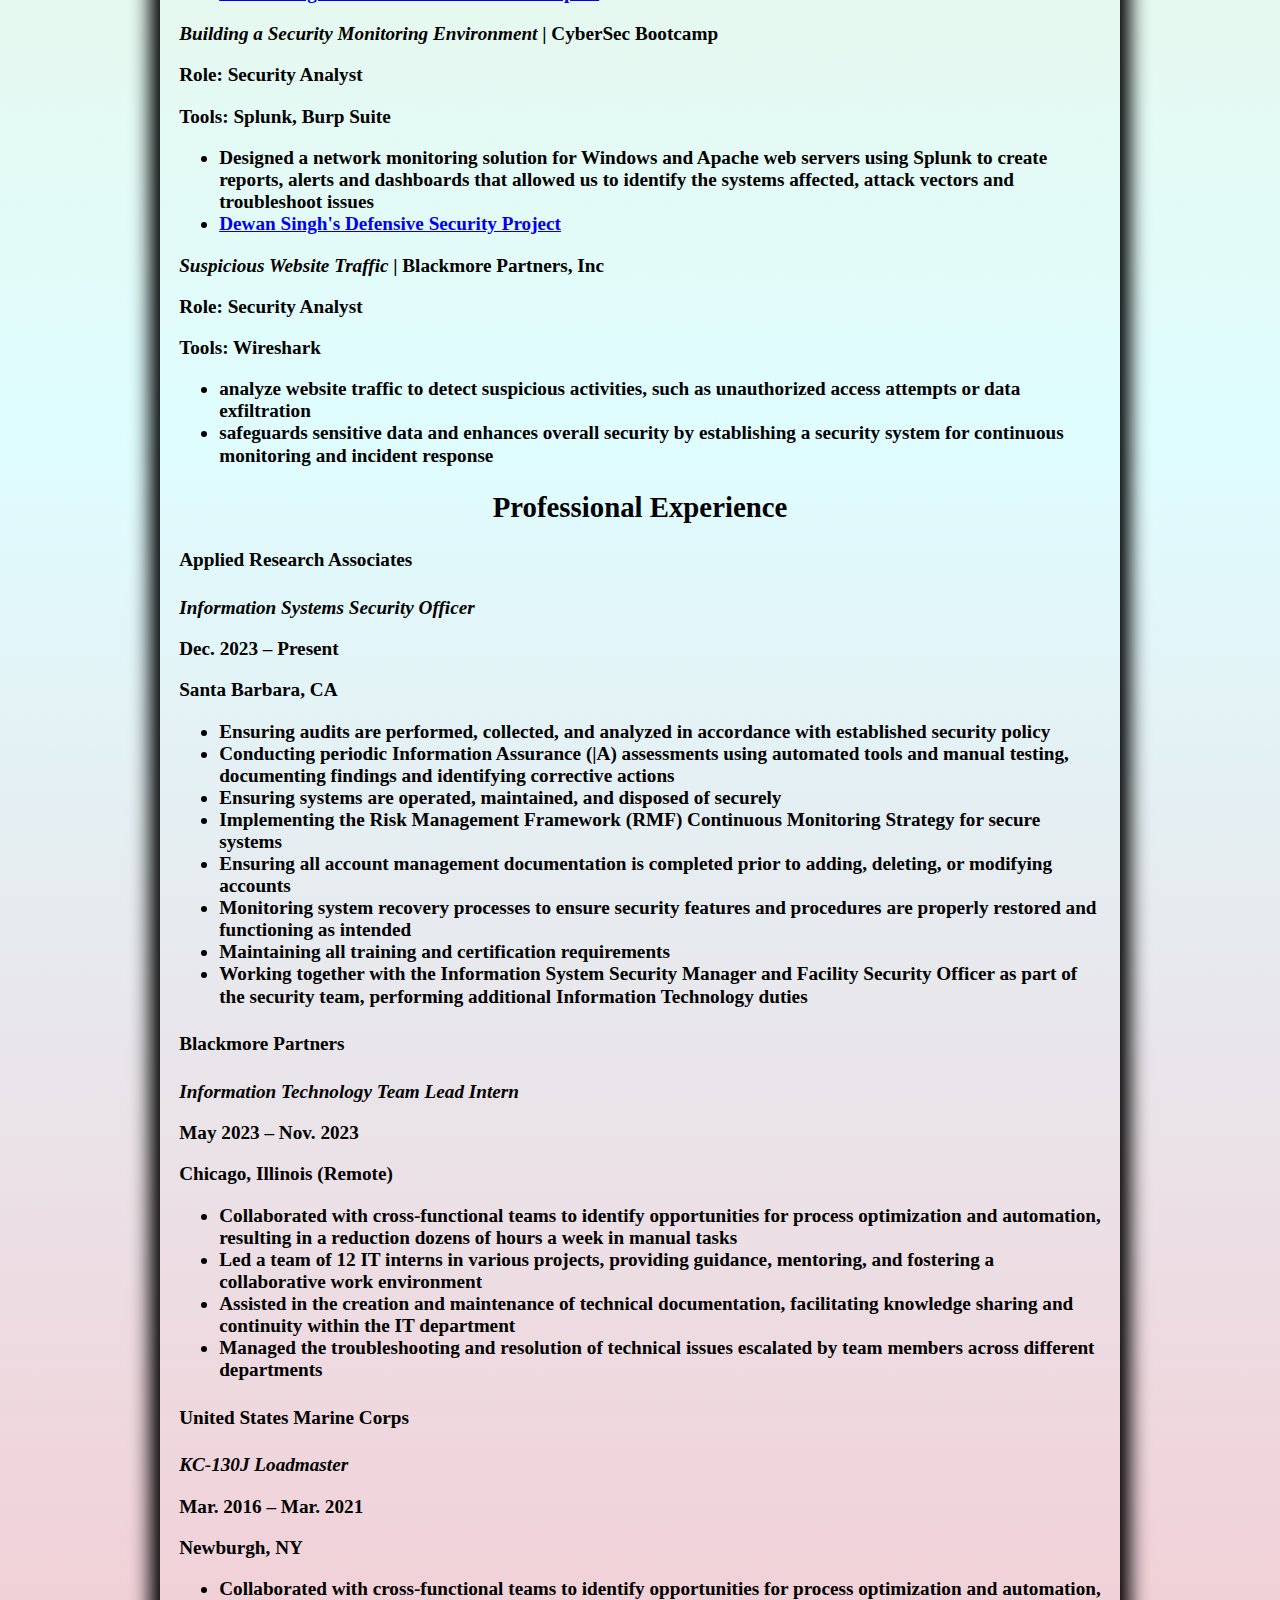
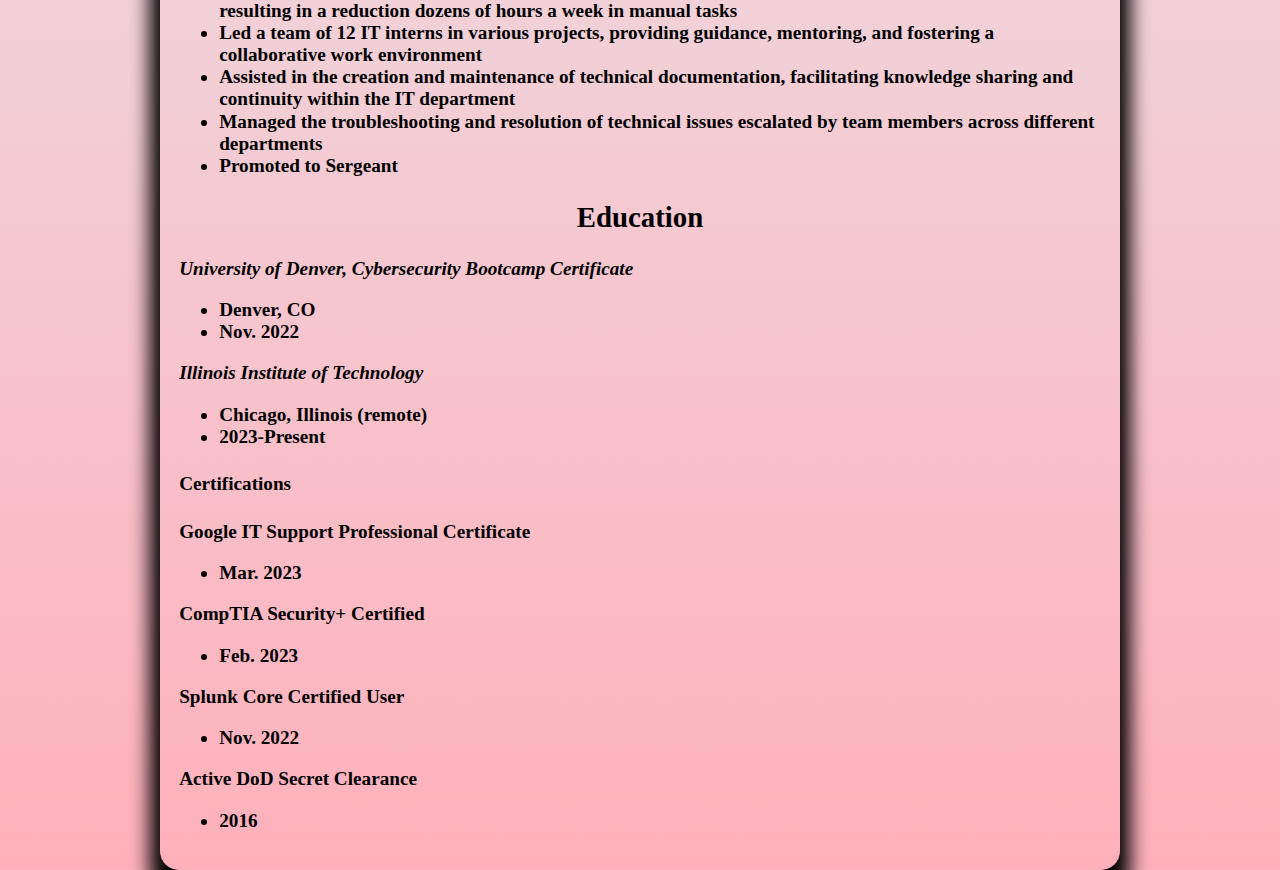
==== commit 7632ca1a: "htmls update" ====
--- a/index.html
+++ b/index.html
@@ -4,7 +4,10 @@
   <meta charset="utf-8">
   <title>Dewan's Website</title>
   <link rel="stylesheet" type="text/css" href="css/normalize.css">
-  <link rel="stylesheet" type="text/css" href="css/test.css">
+  <link rel="stylesheet" type="text/css" href="css/styles.css">
+  <link rel="preconnect" href="https://fonts.googleapis.com">
+  <link rel="preconnect" href="https://fonts.gstatic.com" crossorigin>
+  <link href="https://fonts.googleapis.com/css2?family=Dancing+Script:wght@400..700&family=Exo+2:ital,wght@0,100..900;1,100..900&display=swap" rel="stylesheet">
 </head>
 <body>
   <div id="content">
@@ -20,7 +23,7 @@
       <source src="media/serene-view.mp3" type="audio/mp3">
     </audio>
     <header id="header">
-      <img class="imgc" src="images/Dewan.jpg" alt="A picture of a very photogenic man" width="500" height="500">
+      <img class="Dewan" src="images/Dewan.jpg" alt="A picture of a very photogenic man" width="500" height="500">
       <h2><strong>Dewan Singh</strong></h2>
       <p>dewansingh805@gmail.com   |  (805) 617-9264 | Goleta, CA | <a href="https://www.linkedin.com/in/dewan-singh-96767b1b7/">LinkedIn</a></p>
       <p>Information systems security officer with a certificate of completion from University of Denver’s Cybersecurity bootcamp. Other certifications include, CompTIA Security+ and Splunk Core Certified User. A detail-oriented professional with a passion for developing initiative and confidence in my team members. Investigative critical thinker capable of multitasking who thrives in fast-paced environments and is committed to cross-team knowledge sharing.</p>
--- a/css/styles.css
+++ b/css/styles.css
@@ -0,0 +1,82 @@
+body {
+	background: rgb(255,176,187);
+	background: linear-gradient(0deg, rgba(255,176,187,1) 0%, rgba(223,253,255,1) 50%, rgba(255,232,183,1) 100%);
+}
+        
+#content {
+	width: 960px;
+	margin: 0 auto;
+	box-shadow: 0em 1em 1em 0.5em rgba(0, 0, 0, 1);
+	border-radius: 1em;
+}
+
+main {
+  padding: 1em;
+}
+
+h1 {
+	position: relative;
+	text-align: center;
+}
+
+h2 {
+	position: relative;
+	text-align: center;
+}
+
+.imgc {
+	position: relative;
+	left:25%;
+}
+
+audio {
+	width: 100%;
+}
+
+#header {
+	position: relative;
+	text-align: center;
+	margin-top: 8em;
+	border-radius: 2em 2em 0em 0em;
+}
+
+#proj-nav {
+	float: left;
+	width: 100%;
+	background-color: #555;
+}
+
+#proj-nav ul {
+	list-style-type: none;
+	margin: 0;
+	padding: 0;
+	float: left;
+	position: relative;
+	left:50%;
+}
+
+#proj-nav ul li {
+	padding: 0.5em 1em;
+	float: left;
+	position: relative;
+	right: 50%;
+	display: block;
+}
+
+#proj-nav ul li a {
+	text-decoration: none;
+	color: #FFEFD5;
+}
+
+#proj-nav ul li a:hover {
+	background-color: #FFEFD5;
+	color: #666666;
+}
+
+@media screen and (min-width: 800px) {
+
+  #content {
+    font-weight: bolder;
+    font-size: larger;
+  }
+}